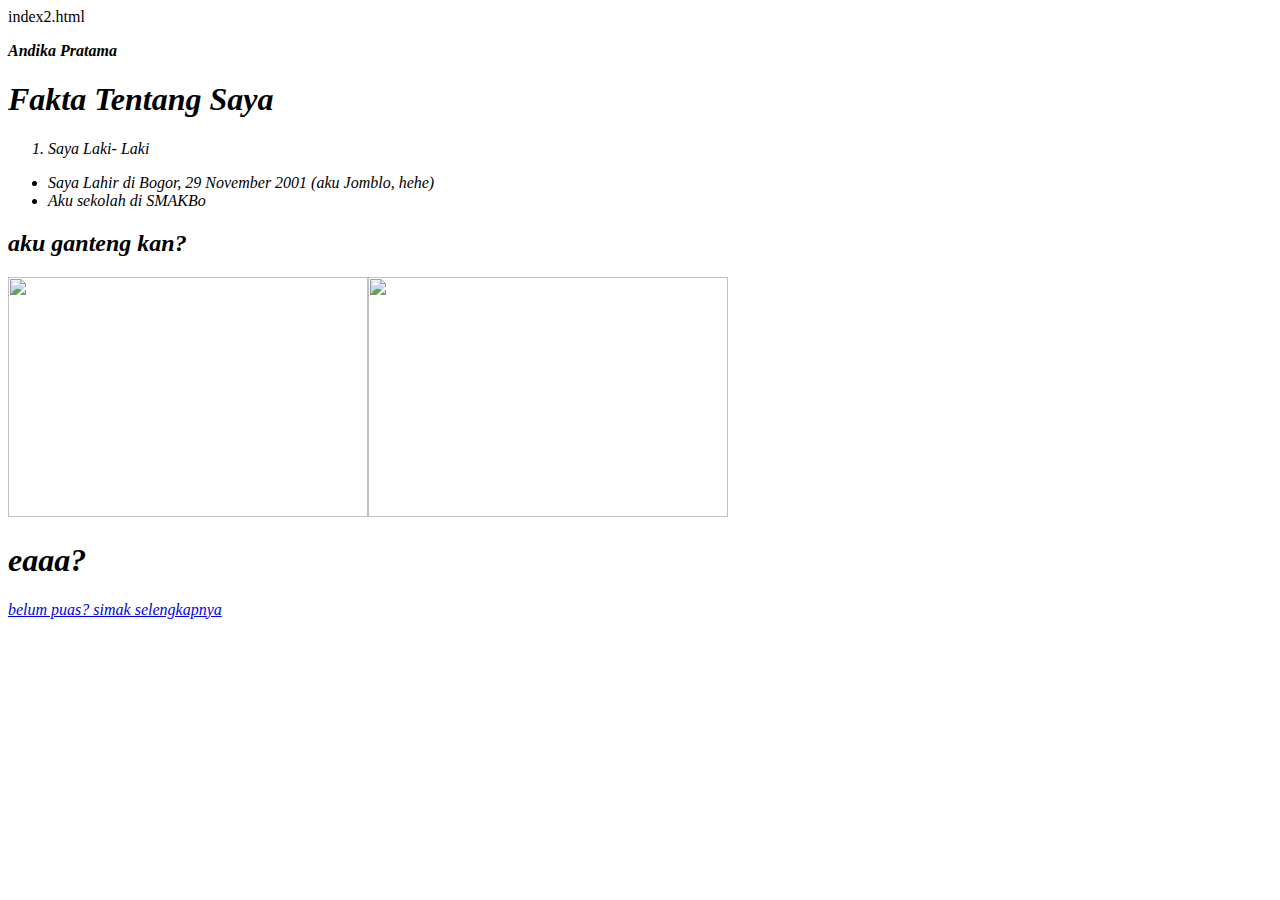
==== index.html @ cbda87b7 "Update index.html" ====
<!DOCTYPE html>
<html>
<head>
	<title> ini profile aku, bukan profile kamu </title>
</head>
<body>
	<link> index2.html </link>
 	<em><p> <strong> Andika Pratama </strong>
 	<h1> Fakta Tentang Saya</h1>
	<ol>
		<li>Saya Laki- Laki</li>
	</ol>
	<ul>
		<li> Saya Lahir di Bogor, 29 November 2001 (aku Jomblo, hehe) </li>
		<li> Aku sekolah di SMAKBo </li>
	</ul>
	<h2> aku ganteng kan? </h2>
	<img src="Idola dika.png" width="360px" height="240px" style="float: left;">
	<img src="Hobi dika.png" width="360px" height="240px">
	<h1> eaaa? </h1>
	<a href="https://www.instagram.com/ndk.prtm/?hl=en"> belum puas? simak selengkapnya
	
</html>
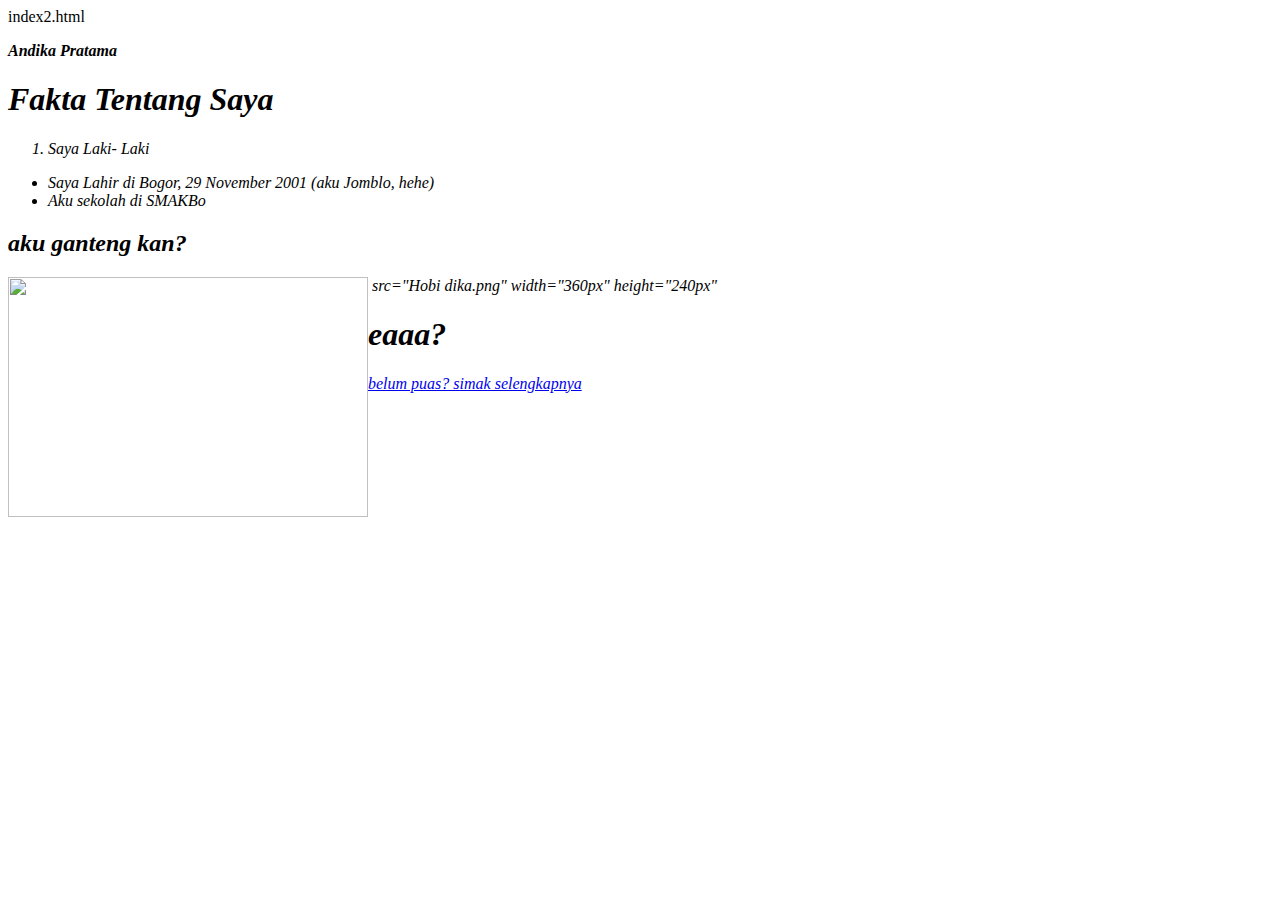
==== commit e03d1803: "Update index.html" ====
--- a/index.html
+++ b/index.html
@@ -16,7 +16,7 @@
 	</ul>
 	<h2> aku ganteng kan? </h2>
 	<img src="Idola dika.png" width="360px" height="240px" style="float: left;">
-	<img src="Hobi dika.png" width="360px" height="240px">
+	<img> src="Hobi dika.png" width="360px" height="240px"
 	<h1> eaaa? </h1>
 	<a href="https://www.instagram.com/ndk.prtm/?hl=en"> belum puas? simak selengkapnya
 	
